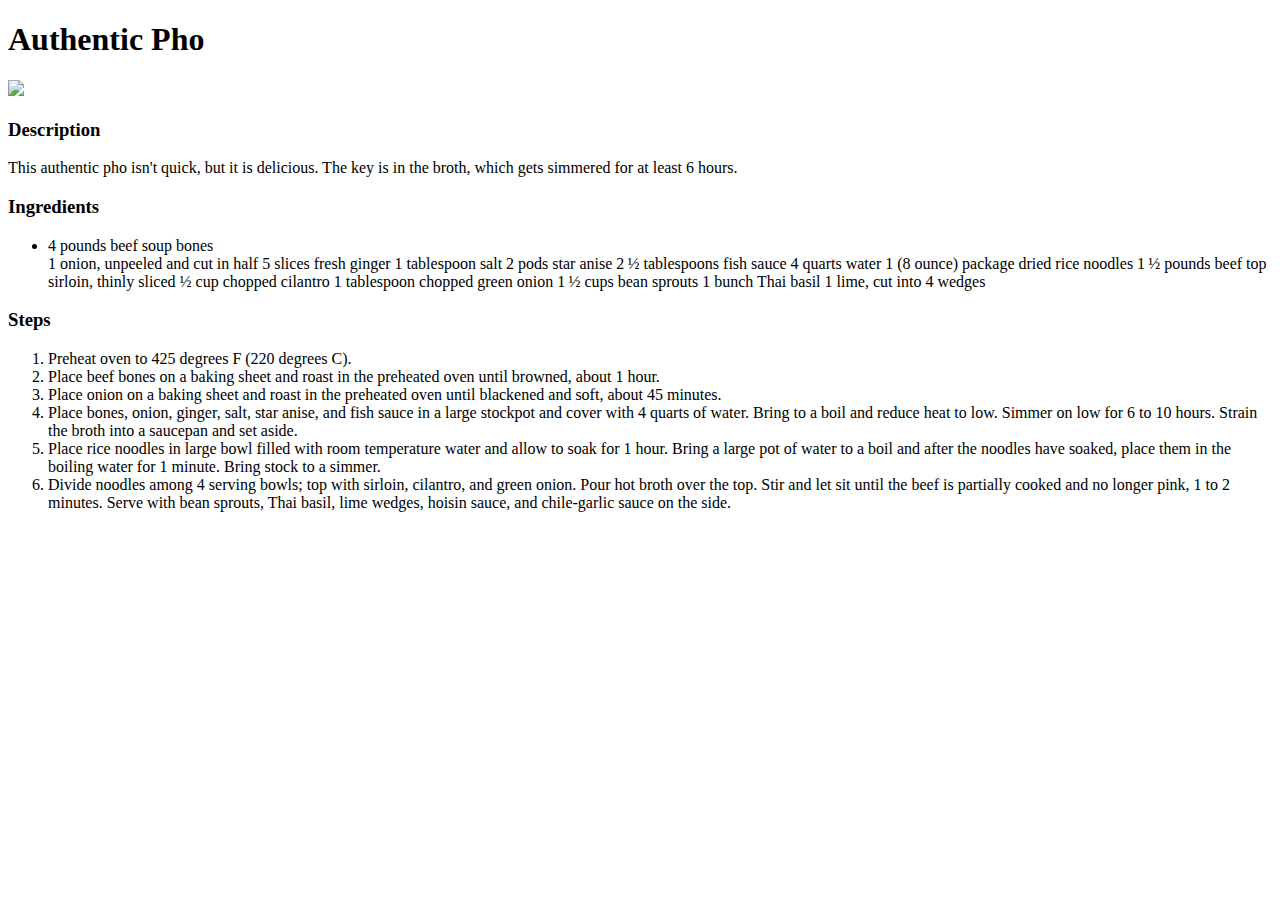
==== recipes/authentic-pho.html @ 63aa6508 "add more" ====
<!DOCTYPE html>
<html lang="en">
<head>
    <meta charset="UTF-8">
    <title>Authentic Pho</title>
</head>
<body>
    <h1>Authentic Pho</h1>
    <img src="https://imagesvc.meredithcorp.io/v3/mm/image?url=https%3A%2F%2Fcf-images.us-east-1.prod.boltdns.net%2Fv1%2Fstatic%2F1033249144001%2Fa08b8391-0e1e-4e33-a357-3b514fd9d6d6%2Fc9ac7438-302f-4ef2-abe1-4d3c1e457f03%2F640x360%2Fmatch%2Fimage.jpg">
    <h3>Description</h3>
    <p>This authentic pho isn't quick, but it is delicious. The key is in the broth, which gets simmered for at least 6 hours.</p>
    <h3>Ingredients</h3>
    <ul>
        <li>4 pounds beef soup bones</li>
        1 onion, unpeeled and cut in half</li>
        5 slices fresh ginger</li>
        1 tablespoon salt</li>
        2 pods star anise</li>
        2 ½ tablespoons fish sauce</li>
        4 quarts water</li>
        1 (8 ounce) package dried rice noodles</li>
        1 ½ pounds beef top sirloin, thinly sliced</li>
        ½ cup chopped cilantro</li>
        1 tablespoon chopped green onion</li>
        1 ½ cups bean sprouts</li>
        1 bunch Thai basil</li>
        1 lime, cut into 4 wedges</li>
    </ul>
    <h3>Steps</h3>
    <ol>
        <li>Preheat oven to 425 degrees F (220 degrees C).</li>
        <li>Place beef bones on a baking sheet and roast in the preheated oven until browned, about 1 hour.</li>
        <li>Place onion on a baking sheet and roast in the preheated oven until blackened and soft, about 45 minutes.</li>
        <li>Place bones, onion, ginger, salt, star anise, and fish sauce in a large stockpot and cover with 4 quarts of water. Bring to a boil and reduce heat to low. Simmer on low for 6 to 10 hours. Strain the broth into a saucepan and set aside.</li>
        <li>Place rice noodles in large bowl filled with room temperature water and allow to soak for 1 hour. Bring a large pot of water to a boil and after the noodles have soaked, place them in the boiling water for 1 minute. Bring stock to a simmer.</li>
        <li>Divide noodles among 4 serving bowls; top with sirloin, cilantro, and green onion. Pour hot broth over the top. Stir and let sit until the beef is partially cooked and no longer pink, 1 to 2 minutes. Serve with bean sprouts, Thai basil, lime wedges, hoisin sauce, and chile-garlic sauce on the side.</li>
    </ol>
</body>
</html>
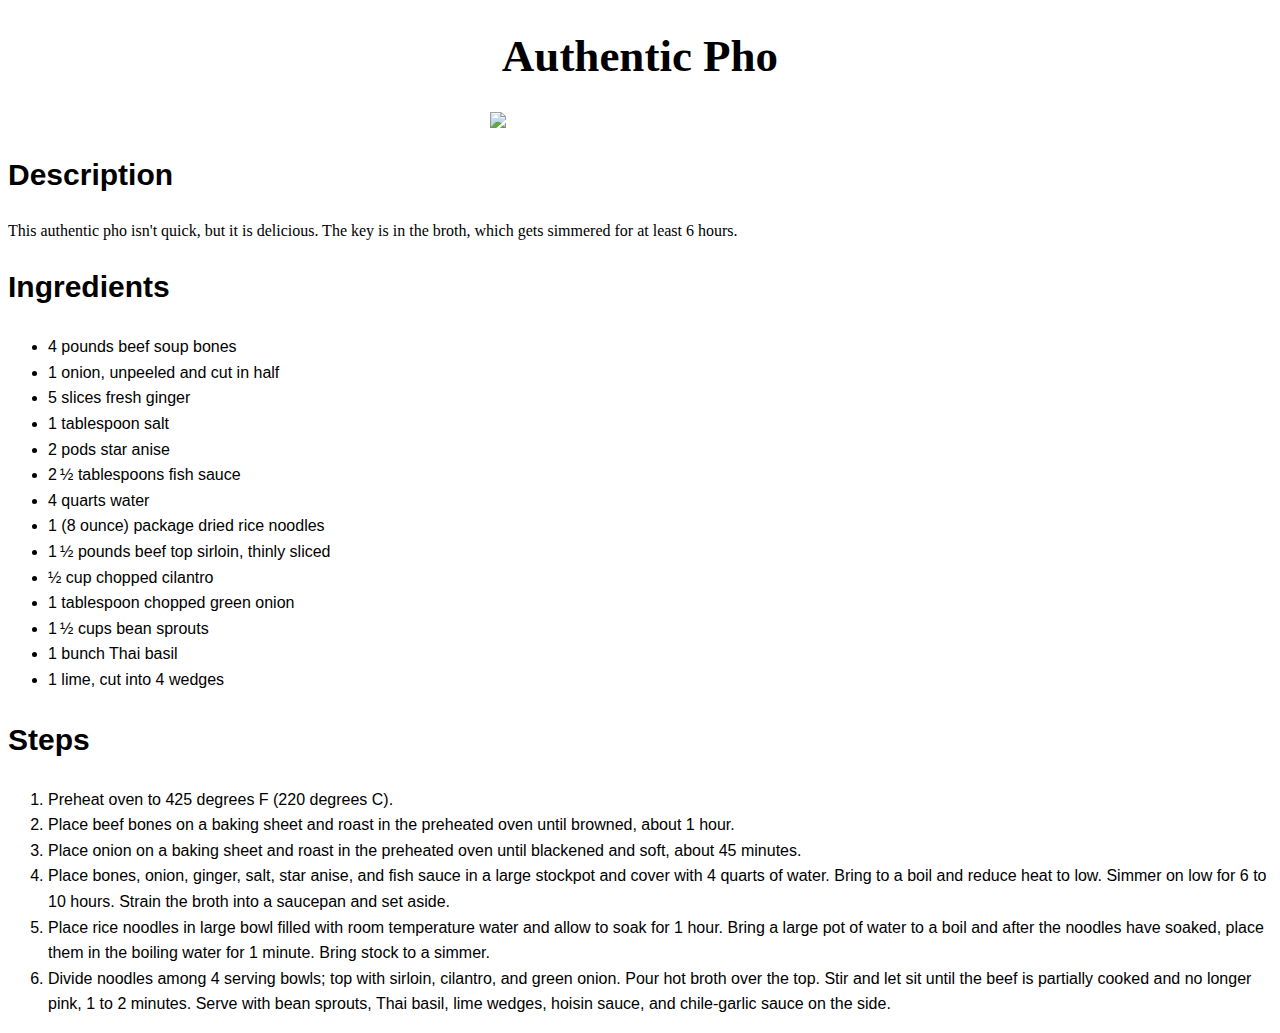
==== commit 5675b663: "css addition and few minor fixes" ====
--- a/recipes/authentic-pho.html
+++ b/recipes/authentic-pho.html
@@ -2,6 +2,7 @@
 <html lang="en">
 <head>
     <meta charset="UTF-8">
+    <link rel="stylesheet" href="styles.css">
     <title>Authentic Pho</title>
 </head>
 <body>
@@ -12,19 +13,19 @@
     <h3>Ingredients</h3>
     <ul>
         <li>4 pounds beef soup bones</li>
-        1 onion, unpeeled and cut in half</li>
-        5 slices fresh ginger</li>
-        1 tablespoon salt</li>
-        2 pods star anise</li>
-        2 ½ tablespoons fish sauce</li>
-        4 quarts water</li>
-        1 (8 ounce) package dried rice noodles</li>
-        1 ½ pounds beef top sirloin, thinly sliced</li>
-        ½ cup chopped cilantro</li>
-        1 tablespoon chopped green onion</li>
-        1 ½ cups bean sprouts</li>
-        1 bunch Thai basil</li>
-        1 lime, cut into 4 wedges</li>
+        <li>1 onion, unpeeled and cut in half</li>
+        <li>5 slices fresh ginger</li>
+        <li>1 tablespoon salt</li>
+        <li>2 pods star anise</li>
+        <li>2 ½ tablespoons fish sauce</li>
+        <li>4 quarts water</li>
+        <li>1 (8 ounce) package dried rice noodles</li>
+        <li>1 ½ pounds beef top sirloin, thinly sliced</li>
+        <li> ½ cup chopped cilantro</li>
+        <li>1 tablespoon chopped green onion</li>
+        <li> 1 ½ cups bean sprouts</li>
+        <li>1 bunch Thai basil</li>
+        <li>1 lime, cut into 4 wedges</li>
     </ul>
     <h3>Steps</h3>
     <ol>
--- a/recipes/styles.css
+++ b/recipes/styles.css
@@ -0,0 +1,24 @@
+img {
+    height:auto;
+    width:300px;
+    display:block;
+    margin:0 auto;
+}
+
+h1 {
+    font-size:45px;
+    font-weight:bolder;
+    text-align: center;
+    font-family: Georgia,serif;
+}
+
+h3 {
+    font-size:30px;
+    font-weight:bold;
+    font-family:Verdana,sans-serif;
+}
+
+li {
+    line-height: 1.6;
+    font-family:Arial,sans-serif;
+}